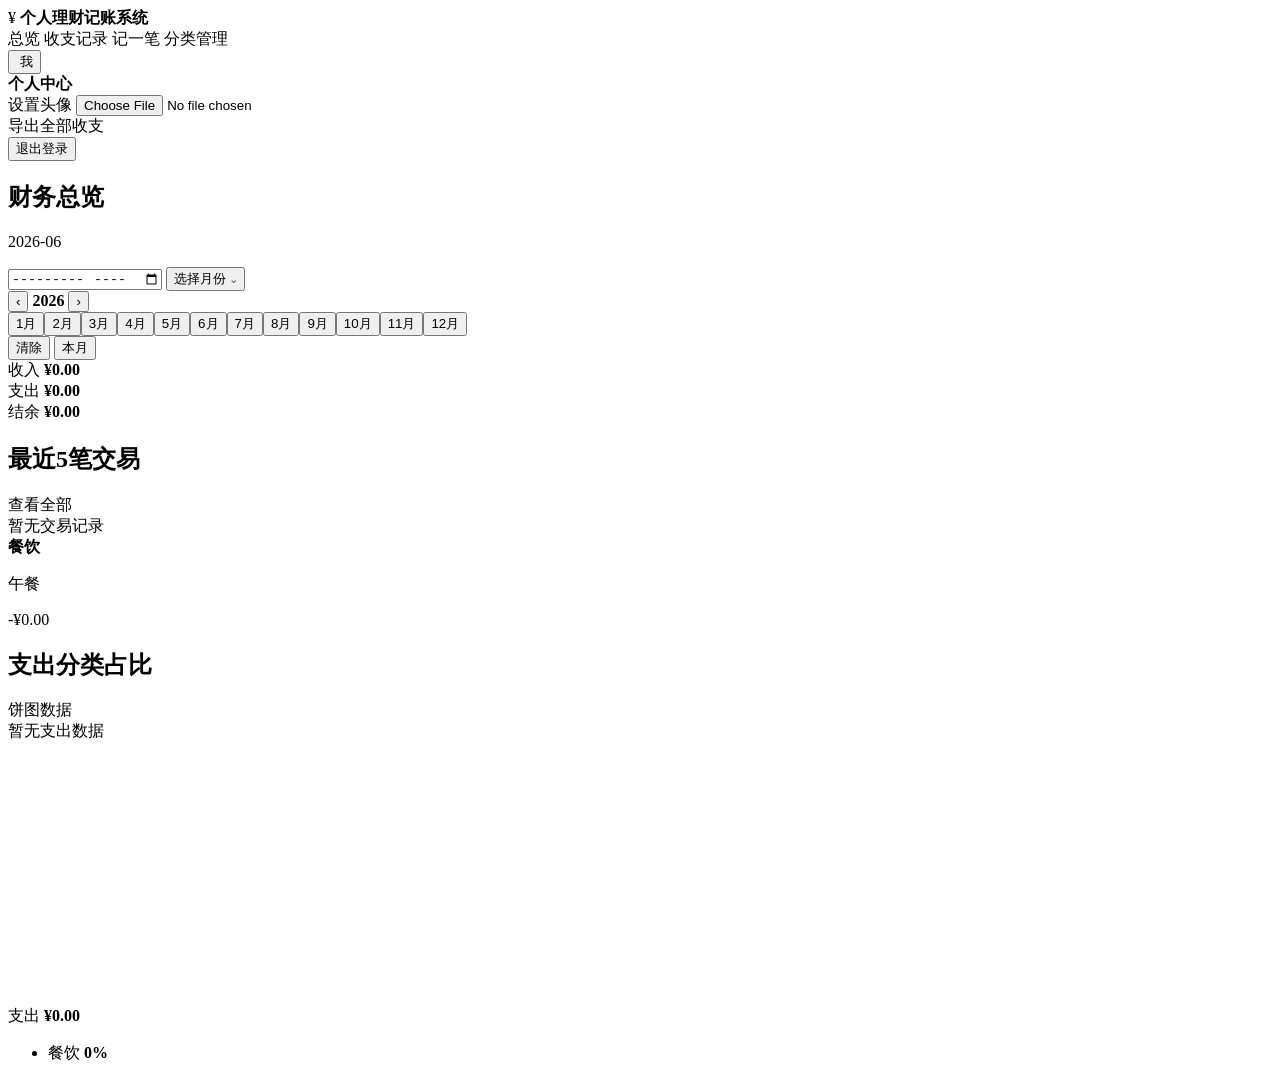
==== src/main/resources/templates/index.html @ 96ba8510 "first commit" ====
<!doctype html>
<html lang="zh-CN" xmlns:th="http://www.thymeleaf.org">
<head>
    <meta charset="UTF-8">
    <meta name="viewport" content="width=device-width, initial-scale=1">
    <title>财务总览 - 个人理财记账系统</title>
    <link rel="stylesheet" th:href="@{/css/style.css}">
</head>
<body>
<header class="topbar">
    <a class="brand" th:href="@{/}">
        <span class="brand-mark">¥</span>
        <span class="brand-copy">
            <strong>个人理财记账系统</strong>
        </span>
    </a>
    <nav class="primary-nav" aria-label="主导航">
        <a th:href="@{/}" class="active">总览</a>
        <a th:href="@{/transactions}">收支记录</a>
        <a th:href="@{/transactions/new}">记一笔</a>
        <a th:href="@{/categories}">分类管理</a>
        <div class="profile-menu" data-profile-menu>
            <button class="avatar-trigger" type="button" data-profile-trigger aria-label="个人中心">
                <img th:if="${currentUser != null && currentUser.avatarData != null}" th:src="${currentUser.avatarData}" alt="">
                <span th:if="${currentUser == null || currentUser.avatarData == null}"
                      th:text="${currentUser != null ? #strings.substring(currentUser.username, 0, 1).toUpperCase() : '我'}">我</span>
            </button>
            <div class="profile-panel" data-profile-panel>
                <strong th:text="${currentUser != null ? currentUser.username : '个人中心'}">个人中心</strong>
                <form th:action="@{/profile/avatar}" method="post" enctype="multipart/form-data">
                    <label class="profile-upload">
                        设置头像
                        <input name="avatar" type="file" accept="image/png,image/jpeg,image/webp" onchange="this.form.submit()">
                    </label>
                </form>
                <a th:href="@{/transactions/export}">导出全部收支</a>
                <form th:action="@{/logout}" method="post">
                    <button type="submit">退出登录</button>
                </form>
            </div>
        </div>
    </nav>
</header>

<main class="container">
    <section class="page-head">
        <div>
            <h1>财务总览</h1>
            <p th:text="${month}">2026-06</p>
        </div>
        <form class="inline-form month-filter" th:action="@{/}" method="get" data-month-form>
            <div class="filter-field month-field">
                <input class="native-control" type="month" name="month" th:value="${month}" data-native-month>
                <button class="glass-select" type="button" data-month-trigger>
                    <span data-month-label>选择月份</span>
                    <span class="chevron">⌄</span>
                </button>
                <div class="glass-menu month-menu" data-month-menu>
                    <div class="month-head">
                        <button type="button" data-year-prev>‹</button>
                        <strong data-year-label>2026</strong>
                        <button type="button" data-year-next>›</button>
                    </div>
                    <div class="month-grid" data-month-grid></div>
                    <div class="month-actions">
                        <button type="button" data-month-clear>清除</button>
                        <button type="button" data-month-current>本月</button>
                    </div>
                </div>
            </div>
        </form>
    </section>

    <section class="stats-grid">
        <article class="stat-card income">
            <span>收入</span>
            <strong th:text="${'¥' + #numbers.formatDecimal(stats.income(), 1, 2)}">¥0.00</strong>
        </article>
        <article class="stat-card expense">
            <span>支出</span>
            <strong th:text="${'¥' + #numbers.formatDecimal(stats.expense(), 1, 2)}">¥0.00</strong>
        </article>
        <article class="stat-card balance">
            <span>结余</span>
            <strong th:text="${'¥' + #numbers.formatDecimal(stats.balance(), 1, 2)}">¥0.00</strong>
        </article>
    </section>

    <section class="dashboard-grid">
        <div class="transactions-panel">
            <div class="section-title">
                <h2>最近5笔交易</h2>
                <a th:href="@{/transactions}">查看全部</a>
            </div>
            <div class="empty" th:if="${#lists.isEmpty(recentTransactions)}">暂无交易记录</div>
            <article class="transaction-item" th:each="item : ${recentTransactions}">
                <div>
                    <strong th:text="${item.categoryName}">餐饮</strong>
                    <p th:text="${item.remark ?: '无备注'}">午餐</p>
                </div>
                <div class="amount" th:classappend="${item.type == 1 ? 'income-text' : 'expense-text'}"
                     th:text="${(item.type == 1 ? '+' : '-') + '¥' + #numbers.formatDecimal(item.amount, 1, 2)}">
                    -¥0.00
                </div>
            </article>
        </div>

        <div class="chart-card">
            <div class="section-title">
                <h2>支出分类占比</h2>
                <span>饼图数据</span>
            </div>
            <div class="empty" th:if="${#lists.isEmpty(categoryStats)}">暂无支出数据</div>
            <div class="pie-wrap redesigned-pie" th:if="${!#lists.isEmpty(categoryStats)}">
                <div class="chart-panel">
                    <canvas id="categoryChart" width="260" height="260" aria-label="支出分类占比图表"></canvas>
                    <div class="chart-center">
                        <span>支出</span>
                        <strong th:text="${'¥' + #numbers.formatDecimal(stats.expense(), 1, 2)}">¥0.00</strong>
                    </div>
                </div>
                <ul class="legend">
                    <li th:each="stat : ${categoryStats}">
                        <span th:text="${stat.categoryName()}">餐饮</span>
                        <strong th:text="${#numbers.formatDecimal(stat.percent(), 1, 2) + '%'}">0%</strong>
                    </li>
                </ul>
            </div>
        </div>
    </section>
</main>
<script th:src="@{/webjars/chart.js/4.4.7/dist/chart.umd.js}"></script>
<script th:inline="javascript">
    (() => {
        let financeCategoryChart;
        const labels = /*[[${categoryStats.![categoryName()]}]]*/ [];
        const amounts = /*[[${categoryStats.![amount()]}]]*/ [];
        const values = amounts.map(Number);
        const colors = ['#3f7ee8', '#29c76f', '#f6a21a', '#f46d56', '#8b5cf6', '#16b8c7'];

        const initCategoryChart = () => {
            const chart = document.getElementById('categoryChart');
            if (chart && window.Chart) {
                const existingChart = Chart.getChart(chart);
                if (financeCategoryChart) {
                    financeCategoryChart.destroy();
                }
                if (existingChart) {
                    existingChart.destroy();
                }
                financeCategoryChart = new Chart(chart, {
                    type: 'doughnut',
                    data: {
                        labels,
                        datasets: [{
                            data: values,
                            backgroundColor: colors,
                            borderColor: 'rgba(255,255,255,0.96)',
                            borderRadius: 9,
                            borderWidth: 5,
                            hoverOffset: 12,
                            spacing: 3
                        }]
                    },
                    options: {
                        responsive: true,
                        maintainAspectRatio: false,
                        animation: {
                            animateRotate: true,
                            duration: 700
                        },
                        plugins: {
                            legend: { display: false },
                            tooltip: {
                                callbacks: {
                                    label: (context) => `${context.label}: ¥${Number(context.raw).toFixed(2)}`
                                }
                            }
                        },
                        cutout: '62%'
                    }
                });
                window.financeChartReady = true;
            } else if (chart) {
                const total = values.reduce((sum, value) => sum + value, 0);
                const ctx = chart.getContext('2d');
                ctx.clearRect(0, 0, chart.width, chart.height);
                let start = -Math.PI / 2;
                values.forEach((value, index) => {
                    const angle = total === 0 ? 0 : (value / total) * Math.PI * 2;
                    ctx.beginPath();
                    ctx.moveTo(chart.width / 2, chart.height / 2);
                    ctx.arc(chart.width / 2, chart.height / 2, Math.min(chart.width, chart.height) / 2 - 10, start, start + angle);
                    ctx.closePath();
                    ctx.fillStyle = colors[index % colors.length];
                    ctx.fill();
                    start += angle;
                });
                ctx.globalCompositeOperation = 'destination-out';
                ctx.beginPath();
                ctx.arc(chart.width / 2, chart.height / 2, Math.min(chart.width, chart.height) * 0.3, 0, Math.PI * 2);
                ctx.fill();
                ctx.globalCompositeOperation = 'source-over';
                window.financeChartReady = labels.length > 0;
            }
        };
        initCategoryChart();
        window.addEventListener('pageshow', (event) => {
            if (event.persisted) {
                initCategoryChart();
            }
        });

        const closeMenus = () => {
            document.querySelectorAll('.filter-field.is-open').forEach((field) => {
                field.classList.remove('is-open');
            });
        };
        const monthForm = document.querySelector('[data-month-form]');
        const nativeMonth = document.querySelector('[data-native-month]');
        const monthLabel = document.querySelector('[data-month-label]');
        const monthGrid = document.querySelector('[data-month-grid]');
        const yearLabel = document.querySelector('[data-year-label]');
        const monthTrigger = document.querySelector('[data-month-trigger]');
        const now = new Date();
        let visibleYear = nativeMonth.value ? Number(nativeMonth.value.slice(0, 4)) : now.getFullYear();

        const monthText = (value) => {
            if (!value) {
                return '选择月份';
            }
            const [year, month] = value.split('-');
            return `${year}年${month}月`;
        };

        const renderMonths = () => {
            yearLabel.textContent = visibleYear;
            monthLabel.textContent = monthText(nativeMonth.value);
            monthGrid.innerHTML = '';
            Array.from({ length: 12 }, (_, index) => {
                const month = String(index + 1).padStart(2, '0');
                const value = `${visibleYear}-${month}`;
                const button = document.createElement('button');
                button.type = 'button';
                button.textContent = `${index + 1}月`;
                button.classList.toggle('is-selected', nativeMonth.value === value);
                button.addEventListener('click', () => {
                    nativeMonth.value = value;
                    renderMonths();
                    closeMenus();
                    monthForm.submit();
                });
                monthGrid.appendChild(button);
            });
        };

        monthTrigger.addEventListener('click', () => {
            const field = monthTrigger.closest('.filter-field');
            const wasOpen = field.classList.contains('is-open');
            closeMenus();
            field.classList.toggle('is-open', !wasOpen);
        });
        document.querySelector('[data-year-prev]').addEventListener('click', () => {
            visibleYear -= 1;
            renderMonths();
        });
        document.querySelector('[data-year-next]').addEventListener('click', () => {
            visibleYear += 1;
            renderMonths();
        });
        document.querySelector('[data-month-clear]').addEventListener('click', () => {
            nativeMonth.value = '';
            renderMonths();
            closeMenus();
            monthForm.submit();
        });
        document.querySelector('[data-month-current]').addEventListener('click', () => {
            visibleYear = now.getFullYear();
            nativeMonth.value = `${now.getFullYear()}-${String(now.getMonth() + 1).padStart(2, '0')}`;
            renderMonths();
            closeMenus();
            monthForm.submit();
        });
        document.addEventListener('click', (event) => {
            if (!event.target.closest('.filter-field')) {
                closeMenus();
            }
        });
        document.addEventListener('keydown', (event) => {
            if (event.key === 'Escape') {
                closeMenus();
            }
        });
        renderMonths();

        const profileMenu = document.querySelector('[data-profile-menu]');
        const profileTrigger = document.querySelector('[data-profile-trigger]');
        profileTrigger?.addEventListener('click', (event) => {
            event.stopPropagation();
            profileMenu.classList.toggle('is-open');
        });
        document.addEventListener('click', (event) => {
            if (!event.target.closest('[data-profile-menu]')) {
                profileMenu?.classList.remove('is-open');
            }
        });
    })();
</script>
</body>
</html>
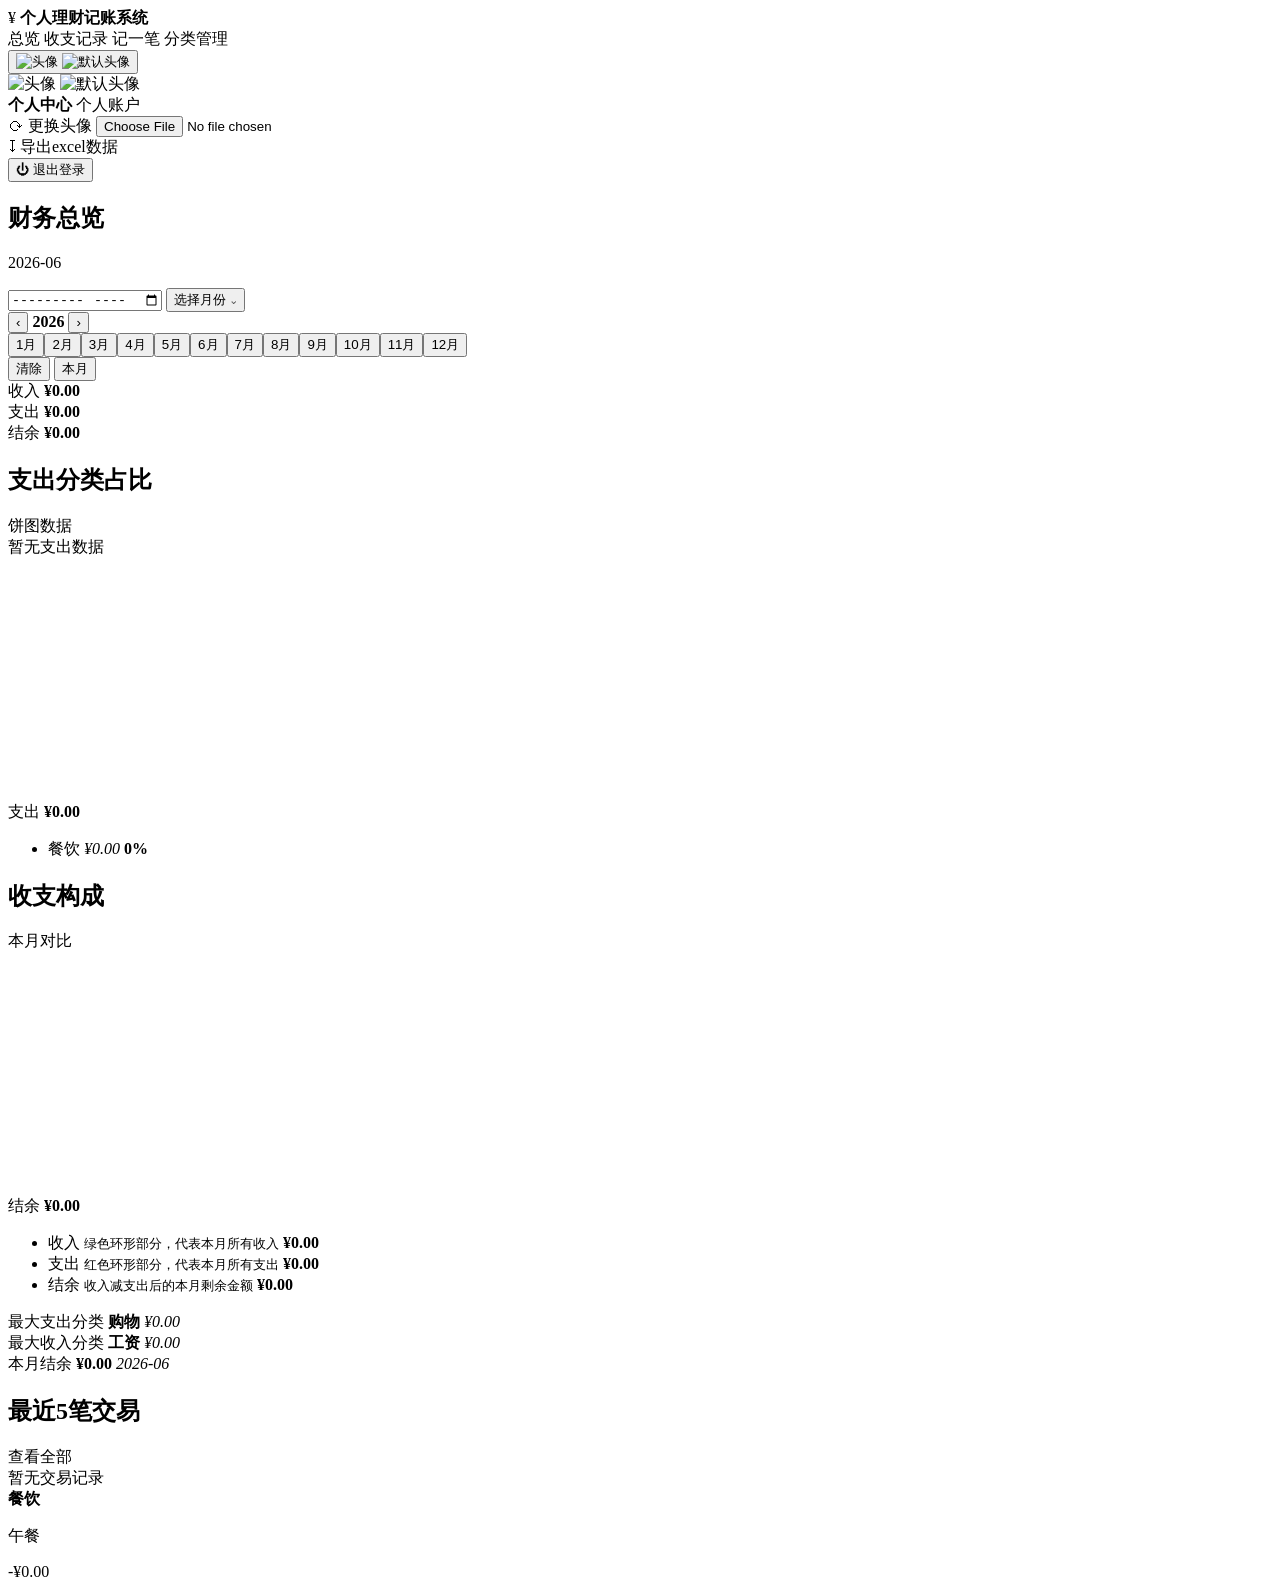
==== commit 0b9f18fb: "6.4" ====
--- a/src/main/resources/templates/index.html
+++ b/src/main/resources/templates/index.html
@@ -4,7 +4,7 @@
     <meta charset="UTF-8">
     <meta name="viewport" content="width=device-width, initial-scale=1">
     <title>财务总览 - 个人理财记账系统</title>
-    <link rel="stylesheet" th:href="@{/css/style.css}">
+    <link rel="stylesheet" th:href="@{/css/style.css(v=5)}">
 </head>
 <body>
 <header class="topbar">
@@ -21,21 +21,36 @@
         <a th:href="@{/categories}">分类管理</a>
         <div class="profile-menu" data-profile-menu>
             <button class="avatar-trigger" type="button" data-profile-trigger aria-label="个人中心">
-                <img th:if="${currentUser != null && currentUser.avatarData != null}" th:src="${currentUser.avatarData}" alt="">
-                <span th:if="${currentUser == null || currentUser.avatarData == null}"
-                      th:text="${currentUser != null ? #strings.substring(currentUser.username, 0, 1).toUpperCase() : '我'}">我</span>
+                <img th:if="${currentUser != null && currentUser.avatarData != null}" th:src="${currentUser.avatarData}" alt="头像">
+                <img th:if="${currentUser == null || currentUser.avatarData == null}" th:src="@{/images/morentouxiangpng.png}" alt="默认头像">
             </button>
             <div class="profile-panel" data-profile-panel>
-                <strong th:text="${currentUser != null ? currentUser.username : '个人中心'}">个人中心</strong>
-                <form th:action="@{/profile/avatar}" method="post" enctype="multipart/form-data">
-                    <label class="profile-upload">
-                        设置头像
+                <div class="profile-id">
+                    <span class="profile-id-avatar">
+                        <img th:if="${currentUser != null && currentUser.avatarData != null}" th:src="${currentUser.avatarData}" alt="头像">
+                        <img th:if="${currentUser == null || currentUser.avatarData == null}" th:src="@{/images/morentouxiangpng.png}" alt="默认头像">
+                    </span>
+                    <div class="profile-id-meta">
+                        <strong th:text="${currentUser != null ? currentUser.username : '个人中心'}">个人中心</strong>
+                        <span>个人账户</span>
+                    </div>
+                </div>
+                <form class="profile-action-form" th:action="@{/profile/avatar}" method="post" enctype="multipart/form-data">
+                    <label class="profile-action profile-upload">
+                        <span class="profile-action-icon" aria-hidden="true">⟳</span>
+                        <span class="profile-action-text">更换头像</span>
                         <input name="avatar" type="file" accept="image/png,image/jpeg,image/webp" onchange="this.form.submit()">
                     </label>
                 </form>
-                <a th:href="@{/transactions/export}">导出全部收支</a>
-                <form th:action="@{/logout}" method="post">
-                    <button type="submit">退出登录</button>
+                <a class="profile-action" th:href="@{/transactions/export}" th:data-export-base="@{/transactions/export}" data-export-trigger>
+                    <span class="profile-action-icon" aria-hidden="true">↧</span>
+                    <span class="profile-action-text">导出excel数据</span>
+                </a>
+                <form class="profile-action-form" th:action="@{/logout}" method="post">
+                    <button class="profile-action profile-action-danger" type="submit">
+                        <span class="profile-action-icon" aria-hidden="true">⏻</span>
+                        <span class="profile-action-text">退出登录</span>
+                    </button>
                 </form>
             </div>
         </div>
@@ -74,69 +89,165 @@
     <section class="stats-grid">
         <article class="stat-card income">
             <span>收入</span>
-            <strong th:text="${'¥' + #numbers.formatDecimal(stats.income(), 1, 2)}">¥0.00</strong>
+            <strong th:text="${'¥' + #numbers.formatDecimal(stats.income(), 1, 'COMMA', 2, 'POINT')}">¥0.00</strong>
         </article>
         <article class="stat-card expense">
             <span>支出</span>
-            <strong th:text="${'¥' + #numbers.formatDecimal(stats.expense(), 1, 2)}">¥0.00</strong>
+            <strong th:text="${'¥' + #numbers.formatDecimal(stats.expense(), 1, 'COMMA', 2, 'POINT')}">¥0.00</strong>
         </article>
         <article class="stat-card balance">
             <span>结余</span>
-            <strong th:text="${'¥' + #numbers.formatDecimal(stats.balance(), 1, 2)}">¥0.00</strong>
+            <strong th:text="${'¥' + #numbers.formatDecimal(stats.balance(), 1, 'COMMA', 2, 'POINT')}">¥0.00</strong>
         </article>
     </section>
 
-    <section class="dashboard-grid">
+    <section class="dashboard-grid charts-grid">
+        <div class="chart-card">
+            <div class="section-title">
+                <h2>支出分类占比</h2>
+                <span>饼图数据</span>
+            </div>
+            <div class="empty" th:if="${#lists.isEmpty(categoryStats)}">暂无支出数据</div>
+            <div class="pie-wrap redesigned-pie" th:if="${!#lists.isEmpty(categoryStats)}">
+                <div class="chart-panel">
+                    <canvas id="categoryChart" width="240" height="240" aria-label="支出分类占比图表"></canvas>
+                    <div class="chart-center">
+                        <span>支出</span>
+                        <strong th:text="${'¥' + #numbers.formatDecimal(stats.expense(), 1, 'COMMA', 2, 'POINT')}">¥0.00</strong>
+                    </div>
+                </div>
+                <ul class="legend">
+                    <li th:each="stat : ${categoryStats}">
+                        <div class="legend-top">
+                            <span class="legend-name" th:text="${stat.categoryName()}">餐饮</span>
+                            <span class="legend-figures">
+                                <em th:text="${'¥' + #numbers.formatDecimal(stat.amount(), 1, 'COMMA', 2, 'POINT')}">¥0.00</em>
+                                <strong th:text="${#numbers.formatDecimal(stat.percent(), 1, 2) + '%'}">0%</strong>
+                            </span>
+                        </div>
+                        <span class="legend-bar"><i th:style="'width:' + ${stat.percent()} + '%'"></i></span>
+                    </li>
+                </ul>
+            </div>
+        </div>
+
+        <div class="chart-card">
+            <div class="section-title">
+                <h2>收支构成</h2>
+                <span>本月对比</span>
+            </div>
+            <div class="pie-wrap redesigned-pie">
+                <div class="chart-panel">
+                    <canvas id="overviewChart" width="240" height="240" aria-label="收支构成图表"></canvas>
+                    <div class="chart-center">
+                        <span>结余</span>
+                        <strong th:text="${'¥' + #numbers.formatDecimal(stats.balance(), 1, 'COMMA', 2, 'POINT')}">¥0.00</strong>
+                    </div>
+                </div>
+                <ul class="breakdown">
+                    <li class="breakdown-income">
+                        <span class="dot dot-income" aria-hidden="true"></span>
+                        <span class="breakdown-copy">
+                            <span class="breakdown-name">收入</span>
+                            <small>绿色环形部分，代表本月所有收入</small>
+                        </span>
+                        <strong class="income-text" th:text="${'¥' + #numbers.formatDecimal(stats.income(), 1, 'COMMA', 2, 'POINT')}">¥0.00</strong>
+                    </li>
+                    <li class="breakdown-expense">
+                        <span class="dot dot-expense" aria-hidden="true"></span>
+                        <span class="breakdown-copy">
+                            <span class="breakdown-name">支出</span>
+                            <small>红色环形部分，代表本月所有支出</small>
+                        </span>
+                        <strong class="expense-text" th:text="${'¥' + #numbers.formatDecimal(stats.expense(), 1, 'COMMA', 2, 'POINT')}">¥0.00</strong>
+                    </li>
+                    <li class="breakdown-balance">
+                        <span class="dot dot-balance" aria-hidden="true"></span>
+                        <span class="breakdown-copy">
+                            <span class="breakdown-name">结余</span>
+                            <small>收入减支出后的本月剩余金额</small>
+                        </span>
+                        <strong class="balance-text" th:text="${'¥' + #numbers.formatDecimal(stats.balance(), 1, 'COMMA', 2, 'POINT')}">¥0.00</strong>
+                    </li>
+                </ul>
+            </div>
+            <div class="pie-insights" th:if="${!#lists.isEmpty(categoryStats)}">
+                <div class="insight-card">
+                    <span>最大支出分类</span>
+                    <strong th:text="${categoryStats[0].categoryName()}">购物</strong>
+                    <em th:text="${'¥' + #numbers.formatDecimal(categoryStats[0].amount(), 1, 'COMMA', 2, 'POINT')}">¥0.00</em>
+                </div>
+                <div class="insight-card">
+                    <span>最大收入分类</span>
+                    <strong th:text="${#lists.isEmpty(incomeCategoryStats) ? '暂无收入' : incomeCategoryStats[0].categoryName()}">工资</strong>
+                    <em th:text="${#lists.isEmpty(incomeCategoryStats) ? '本月暂无收入记录' : '¥' + #numbers.formatDecimal(incomeCategoryStats[0].amount(), 1, 'COMMA', 2, 'POINT')}">¥0.00</em>
+                </div>
+                <div class="insight-card">
+                    <span>本月结余</span>
+                    <strong th:text="${'¥' + #numbers.formatDecimal(stats.balance(), 1, 'COMMA', 2, 'POINT')}">¥0.00</strong>
+                    <em th:text="${month}">2026-06</em>
+                </div>
+            </div>
+        </div>
+    </section>
+
+    <section class="dashboard-grid single">
         <div class="transactions-panel">
             <div class="section-title">
                 <h2>最近5笔交易</h2>
                 <a th:href="@{/transactions}">查看全部</a>
             </div>
             <div class="empty" th:if="${#lists.isEmpty(recentTransactions)}">暂无交易记录</div>
-            <article class="transaction-item" th:each="item : ${recentTransactions}">
-                <div>
-                    <strong th:text="${item.categoryName}">餐饮</strong>
-                    <p th:text="${item.remark ?: '无备注'}">午餐</p>
-                </div>
-                <div class="amount" th:classappend="${item.type == 1 ? 'income-text' : 'expense-text'}"
-                     th:text="${(item.type == 1 ? '+' : '-') + '¥' + #numbers.formatDecimal(item.amount, 1, 2)}">
-                    -¥0.00
-                </div>
-            </article>
-        </div>
-
-        <div class="chart-card">
-            <div class="section-title">
-                <h2>支出分类占比</h2>
-                <span>饼图数据</span>
-            </div>
-            <div class="empty" th:if="${#lists.isEmpty(categoryStats)}">暂无支出数据</div>
-            <div class="pie-wrap redesigned-pie" th:if="${!#lists.isEmpty(categoryStats)}">
-                <div class="chart-panel">
-                    <canvas id="categoryChart" width="260" height="260" aria-label="支出分类占比图表"></canvas>
-                    <div class="chart-center">
-                        <span>支出</span>
-                        <strong th:text="${'¥' + #numbers.formatDecimal(stats.expense(), 1, 2)}">¥0.00</strong>
-                    </div>
-                </div>
-                <ul class="legend">
-                    <li th:each="stat : ${categoryStats}">
-                        <span th:text="${stat.categoryName()}">餐饮</span>
-                        <strong th:text="${#numbers.formatDecimal(stat.percent(), 1, 2) + '%'}">0%</strong>
-                    </li>
-                </ul>
+            <div class="recent-list">
+                <article class="transaction-item" th:each="item : ${recentTransactions}">
+                    <div>
+                        <strong th:text="${item.categoryName}">餐饮</strong>
+                        <p th:text="${item.remark ?: '无备注'}">午餐</p>
+                    </div>
+                    <div class="amount" th:classappend="${item.type == 1 ? 'income-text' : 'expense-text'}"
+                         th:text="${(item.type == 1 ? '+' : '-') + '¥' + #numbers.formatDecimal(item.amount, 1, 'COMMA', 2, 'POINT')}">
+                        -¥0.00
+                    </div>
+                </article>
             </div>
         </div>
     </section>
 </main>
 <script th:src="@{/webjars/chart.js/4.4.7/dist/chart.umd.js}"></script>
+<script th:src="@{/js/export-modal.js(v=1)}"></script>
 <script th:inline="javascript">
     (() => {
         let financeCategoryChart;
+        let financeOverviewChart;
         const labels = /*[[${categoryStats.![categoryName()]}]]*/ [];
         const amounts = /*[[${categoryStats.![amount()]}]]*/ [];
         const values = amounts.map(Number);
         const colors = ['#3f7ee8', '#29c76f', '#f6a21a', '#f46d56', '#8b5cf6', '#16b8c7'];
+        const overviewIncome = Number(/*[[${stats.income()}]]*/ 0);
+        const overviewExpense = Number(/*[[${stats.expense()}]]*/ 0);
+        const formatCurrency = (value) => `¥${Number(value || 0).toLocaleString('zh-CN', {
+            minimumFractionDigits: 2,
+            maximumFractionDigits: 2
+        })}`;
+
+        const getCenter = (canvasId) => {
+            const panel = document.getElementById(canvasId)?.closest('.chart-panel');
+            const center = panel?.querySelector('.chart-center');
+            if (!center) {
+                return null;
+            }
+            const span = center.querySelector('span');
+            const strong = center.querySelector('strong');
+            return { span, strong, label: span.textContent, value: strong.textContent };
+        };
+        const catCenter = getCenter('categoryChart');
+        const ovCenter = getCenter('overviewChart');
+        const restoreCenter = (center) => {
+            if (center) {
+                center.span.textContent = center.label;
+                center.strong.textContent = center.value;
+            }
+        };
 
         const initCategoryChart = () => {
             const chart = document.getElementById('categoryChart');
@@ -171,13 +282,22 @@
                         },
                         plugins: {
                             legend: { display: false },
-                            tooltip: {
-                                callbacks: {
-                                    label: (context) => `${context.label}: ¥${Number(context.raw).toFixed(2)}`
-                                }
+                            tooltip: { enabled: false }
+                        },
+                        onHover: (event, elements) => {
+                            event.native.target.style.cursor = elements.length ? 'pointer' : 'default';
+                            if (!catCenter) {
+                                return;
+                            }
+                            if (elements.length) {
+                                const index = elements[0].index;
+                                catCenter.span.textContent = labels[index];
+                                catCenter.strong.textContent = formatCurrency(values[index]);
+                            } else {
+                                restoreCenter(catCenter);
                             }
                         },
-                        cutout: '62%'
+                        cutout: '60%'
                     }
                 });
                 window.financeChartReady = true;
@@ -204,10 +324,64 @@
                 window.financeChartReady = labels.length > 0;
             }
         };
+        const initOverviewChart = () => {
+            const chart = document.getElementById('overviewChart');
+            if (!chart || !window.Chart) {
+                return;
+            }
+            const existingChart = Chart.getChart(chart);
+            if (financeOverviewChart) {
+                financeOverviewChart.destroy();
+            }
+            if (existingChart) {
+                existingChart.destroy();
+            }
+            financeOverviewChart = new Chart(chart, {
+                type: 'doughnut',
+                data: {
+                    labels: ['收入', '支出'],
+                    datasets: [{
+                        data: [overviewIncome, overviewExpense],
+                        backgroundColor: ['#22c55e', '#f06449'],
+                        borderColor: 'rgba(255,255,255,0.96)',
+                        borderRadius: 9,
+                        borderWidth: 5,
+                        hoverOffset: 12,
+                        spacing: 3
+                    }]
+                },
+                options: {
+                    responsive: true,
+                    maintainAspectRatio: false,
+                    animation: { animateRotate: true, duration: 700 },
+                    plugins: {
+                        legend: { display: false },
+                        tooltip: { enabled: false }
+                    },
+                    onHover: (event, elements) => {
+                        event.native.target.style.cursor = elements.length ? 'pointer' : 'default';
+                        if (!ovCenter) {
+                            return;
+                        }
+                        if (elements.length) {
+                            const index = elements[0].index;
+                            ovCenter.span.textContent = index === 0 ? '收入' : '支出';
+                            ovCenter.strong.textContent = formatCurrency(index === 0 ? overviewIncome : overviewExpense);
+                        } else {
+                            restoreCenter(ovCenter);
+                        }
+                    },
+                    cutout: '62%'
+                }
+            });
+        };
+
         initCategoryChart();
+        initOverviewChart();
         window.addEventListener('pageshow', (event) => {
             if (event.persisted) {
                 initCategoryChart();
+                initOverviewChart();
             }
         });
 
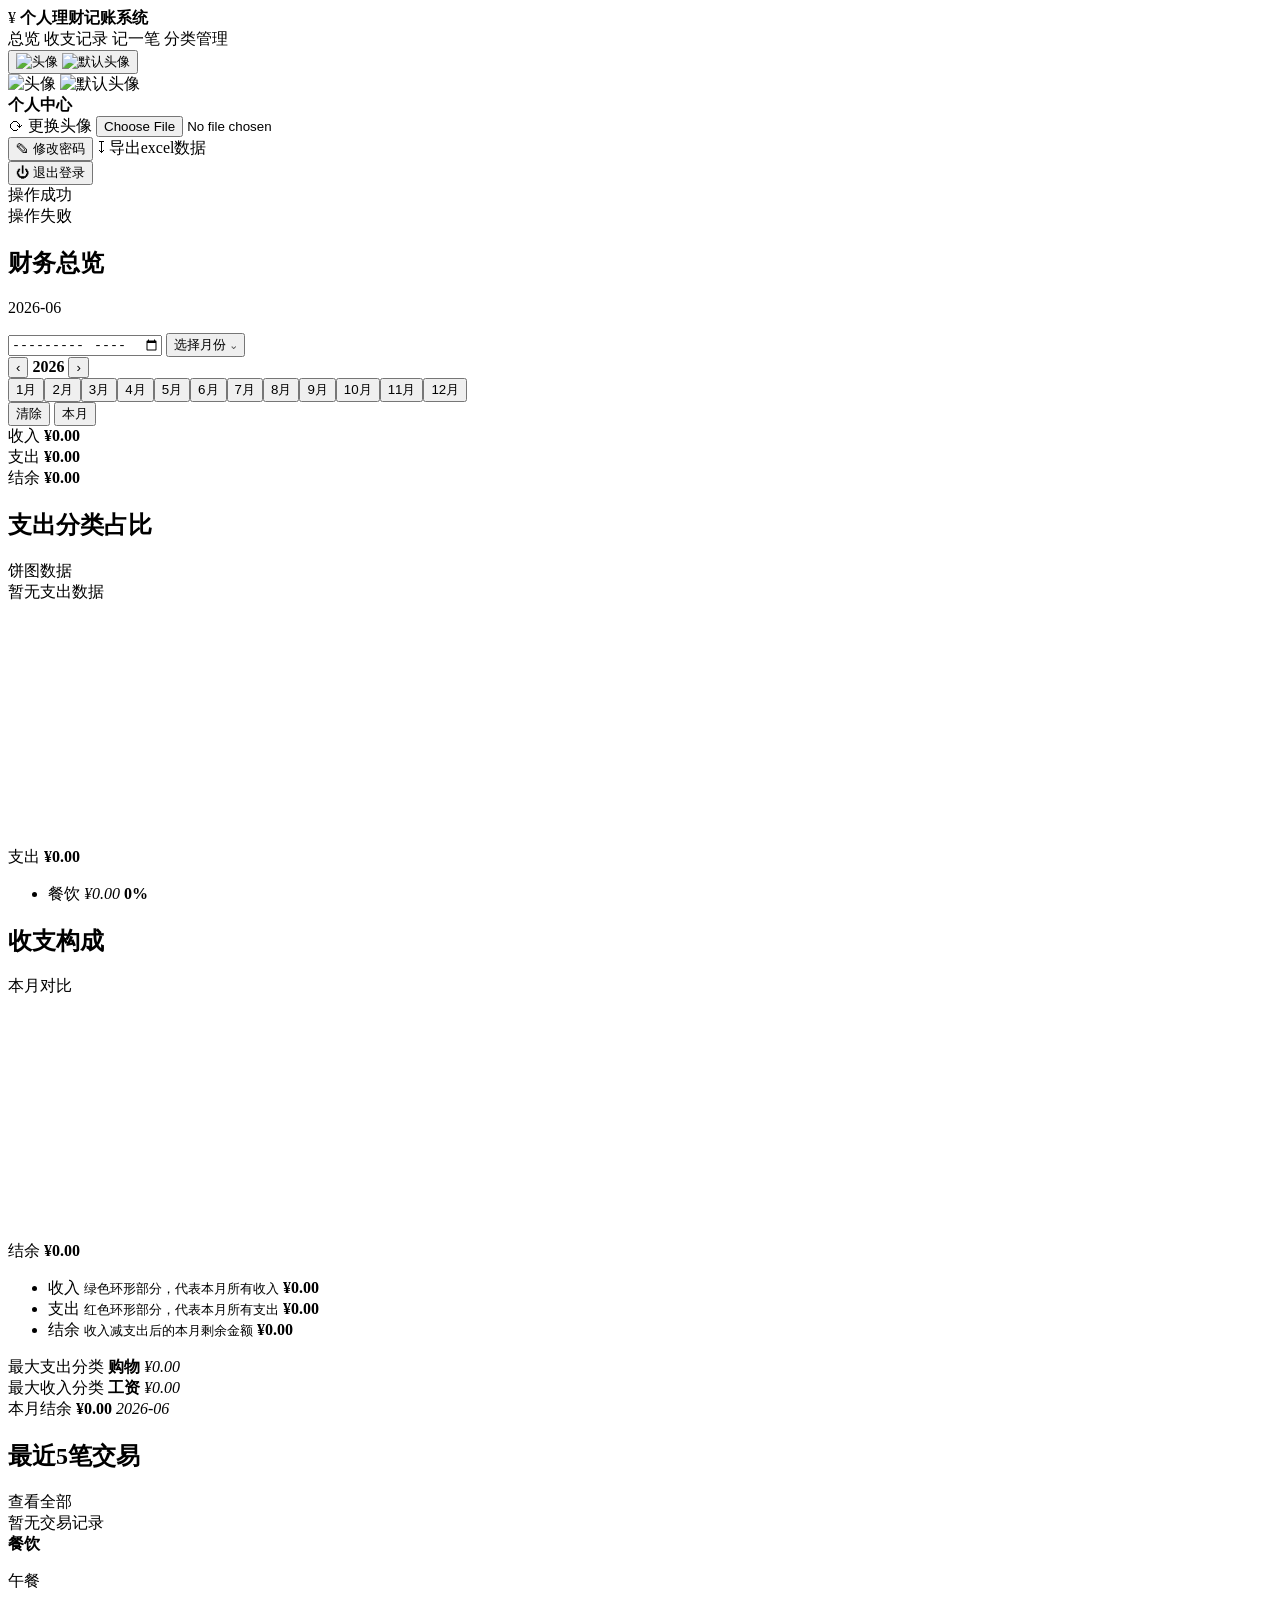
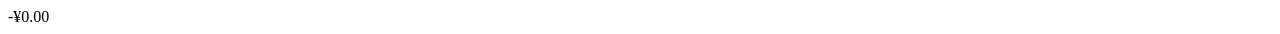
==== commit 8a0a0df1: "6.4.2" ====
--- a/src/main/resources/templates/index.html
+++ b/src/main/resources/templates/index.html
@@ -22,17 +22,17 @@
         <div class="profile-menu" data-profile-menu>
             <button class="avatar-trigger" type="button" data-profile-trigger aria-label="个人中心">
                 <img th:if="${currentUser != null && currentUser.avatarData != null}" th:src="${currentUser.avatarData}" alt="头像">
-                <img th:if="${currentUser == null || currentUser.avatarData == null}" th:src="@{/images/morentouxiangpng.png}" alt="默认头像">
+                <img th:if="${currentUser == null || currentUser.avatarData == null}" th:src="@{/images/morentouxiang.png}" alt="默认头像">
             </button>
             <div class="profile-panel" data-profile-panel>
                 <div class="profile-id">
                     <span class="profile-id-avatar">
                         <img th:if="${currentUser != null && currentUser.avatarData != null}" th:src="${currentUser.avatarData}" alt="头像">
-                        <img th:if="${currentUser == null || currentUser.avatarData == null}" th:src="@{/images/morentouxiangpng.png}" alt="默认头像">
+                        <img th:if="${currentUser == null || currentUser.avatarData == null}" th:src="@{/images/morentouxiang.png}" alt="默认头像">
                     </span>
                     <div class="profile-id-meta">
-                        <strong th:text="${currentUser != null ? currentUser.username : '个人中心'}">个人中心</strong>
-                        <span>个人账户</span>
+                        <strong th:text="${currentUser != null ? currentUser.username : '个人中心'}"
+                                th:title="${currentUser != null ? currentUser.username : '个人中心'}">个人中心</strong>
                     </div>
                 </div>
                 <form class="profile-action-form" th:action="@{/profile/avatar}" method="post" enctype="multipart/form-data">
@@ -42,6 +42,10 @@
                         <input name="avatar" type="file" accept="image/png,image/jpeg,image/webp" onchange="this.form.submit()">
                     </label>
                 </form>
+                <button class="profile-action" type="button" data-open-password-modal>
+                    <span class="profile-action-icon" aria-hidden="true">✎</span>
+                    <span class="profile-action-text">修改密码</span>
+                </button>
                 <a class="profile-action" th:href="@{/transactions/export}" th:data-export-base="@{/transactions/export}" data-export-trigger>
                     <span class="profile-action-icon" aria-hidden="true">↧</span>
                     <span class="profile-action-text">导出excel数据</span>
@@ -58,6 +62,9 @@
 </header>
 
 <main class="container">
+    <div class="toast" th:if="${message}" th:text="${message}">操作成功</div>
+    <div class="toast error" th:if="${error}" th:text="${error}">操作失败</div>
+
     <section class="page-head">
         <div>
             <h1>财务总览</h1>
@@ -215,6 +222,7 @@
 </main>
 <script th:src="@{/webjars/chart.js/4.4.7/dist/chart.umd.js}"></script>
 <script th:src="@{/js/export-modal.js(v=1)}"></script>
+<script th:src="@{/js/profile-password-modal.js(v=1)}"></script>
 <script th:inline="javascript">
     (() => {
         let financeCategoryChart;
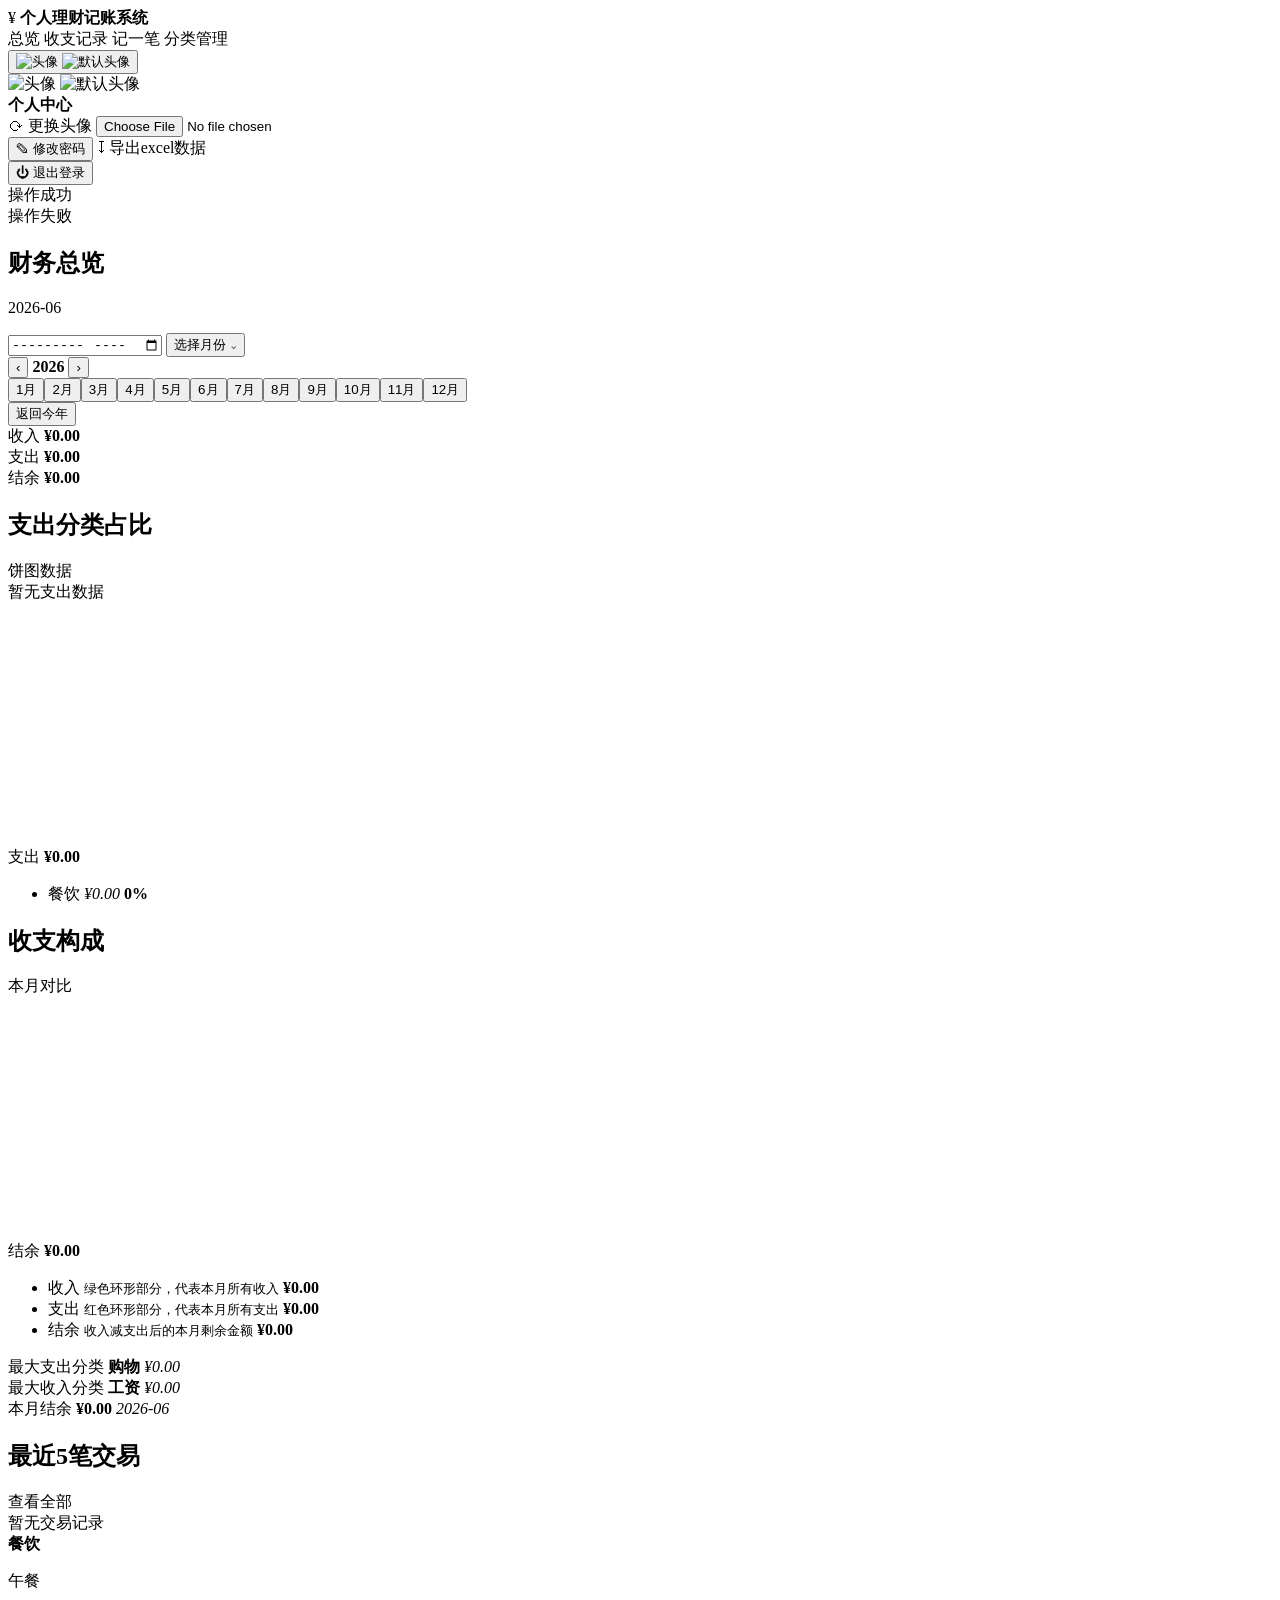
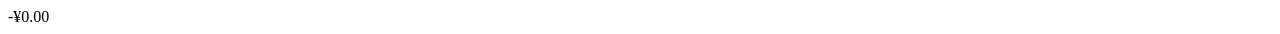
==== commit 7ffd5303: "6.8.1" ====
--- a/src/main/resources/templates/index.html
+++ b/src/main/resources/templates/index.html
@@ -4,7 +4,7 @@
     <meta charset="UTF-8">
     <meta name="viewport" content="width=device-width, initial-scale=1">
     <title>财务总览 - 个人理财记账系统</title>
-    <link rel="stylesheet" th:href="@{/css/style.css(v=5)}">
+    <link rel="stylesheet" th:href="@{/css/style.css(v=11)}">
 </head>
 <body>
 <header class="topbar">
@@ -85,8 +85,7 @@
                     </div>
                     <div class="month-grid" data-month-grid></div>
                     <div class="month-actions">
-                        <button type="button" data-month-clear>清除</button>
-                        <button type="button" data-month-current>本月</button>
+                        <button type="button" data-year-current>返回今年</button>
                     </div>
                 </div>
             </div>
@@ -221,7 +220,7 @@
     </section>
 </main>
 <script th:src="@{/webjars/chart.js/4.4.7/dist/chart.umd.js}"></script>
-<script th:src="@{/js/export-modal.js(v=1)}"></script>
+<script th:src="@{/js/export-modal.js(v=6)}"></script>
 <script th:src="@{/js/profile-password-modal.js(v=1)}"></script>
 <script th:inline="javascript">
     (() => {
@@ -230,7 +229,31 @@
         const labels = /*[[${categoryStats.![categoryName()]}]]*/ [];
         const amounts = /*[[${categoryStats.![amount()]}]]*/ [];
         const values = amounts.map(Number);
-        const colors = ['#3f7ee8', '#29c76f', '#f6a21a', '#f46d56', '#8b5cf6', '#16b8c7'];
+        const baseCategoryColors = [
+            { solid: '#3f7ee8', shadow: 'rgba(63, 126, 232, 0.14)' },
+            { solid: '#29c76f', shadow: 'rgba(41, 199, 111, 0.14)' },
+            { solid: '#f6a21a', shadow: 'rgba(246, 162, 26, 0.16)' },
+            { solid: '#f46d56', shadow: 'rgba(244, 109, 86, 0.16)' },
+            { solid: '#8b5cf6', shadow: 'rgba(139, 92, 246, 0.14)' },
+            { solid: '#16b8c7', shadow: 'rgba(22, 184, 199, 0.14)' }
+        ];
+        const colorForIndex = (index) => {
+            if (baseCategoryColors[index]) {
+                return baseCategoryColors[index];
+            }
+            const hue = (210 + index * 137.508) % 360;
+            const saturation = 68 + (index % 4) * 4;
+            const lightness = 48 + (index % 3) * 5;
+            return {
+                solid: `hsl(${hue.toFixed(1)}, ${saturation}%, ${lightness}%)`,
+                shadow: `hsla(${hue.toFixed(1)}, ${saturation}%, ${lightness}%, 0.16)`
+            };
+        };
+        const categoryColors = Array.from(
+            { length: Math.max(labels.length, values.length) },
+            (_, index) => colorForIndex(index)
+        );
+        const colors = categoryColors.map((color) => color.solid);
         const overviewIncome = Number(/*[[${stats.income()}]]*/ 0);
         const overviewExpense = Number(/*[[${stats.expense()}]]*/ 0);
         const formatCurrency = (value) => `¥${Number(value || 0).toLocaleString('zh-CN', {
@@ -255,6 +278,13 @@
                 center.span.textContent = center.label;
                 center.strong.textContent = center.value;
             }
+        };
+        const syncLegendColors = () => {
+            document.querySelectorAll('.legend li').forEach((item, index) => {
+                const color = categoryColors[index] || colorForIndex(index);
+                item.style.setProperty('--legend-color', color.solid);
+                item.style.setProperty('--legend-shadow', color.shadow);
+            });
         };
 
         const initCategoryChart = () => {
@@ -320,7 +350,7 @@
                     ctx.moveTo(chart.width / 2, chart.height / 2);
                     ctx.arc(chart.width / 2, chart.height / 2, Math.min(chart.width, chart.height) / 2 - 10, start, start + angle);
                     ctx.closePath();
-                    ctx.fillStyle = colors[index % colors.length];
+                    ctx.fillStyle = colors[index] || colorForIndex(index).solid;
                     ctx.fill();
                     start += angle;
                 });
@@ -384,6 +414,7 @@
             });
         };
 
+        syncLegendColors();
         initCategoryChart();
         initOverviewChart();
         window.addEventListener('pageshow', (event) => {
@@ -450,18 +481,9 @@
             visibleYear += 1;
             renderMonths();
         });
-        document.querySelector('[data-month-clear]').addEventListener('click', () => {
-            nativeMonth.value = '';
+        document.querySelector('[data-year-current]').addEventListener('click', () => {
+            visibleYear = now.getFullYear();
             renderMonths();
-            closeMenus();
-            monthForm.submit();
-        });
-        document.querySelector('[data-month-current]').addEventListener('click', () => {
-            visibleYear = now.getFullYear();
-            nativeMonth.value = `${now.getFullYear()}-${String(now.getMonth() + 1).padStart(2, '0')}`;
-            renderMonths();
-            closeMenus();
-            monthForm.submit();
         });
         document.addEventListener('click', (event) => {
             if (!event.target.closest('.filter-field')) {
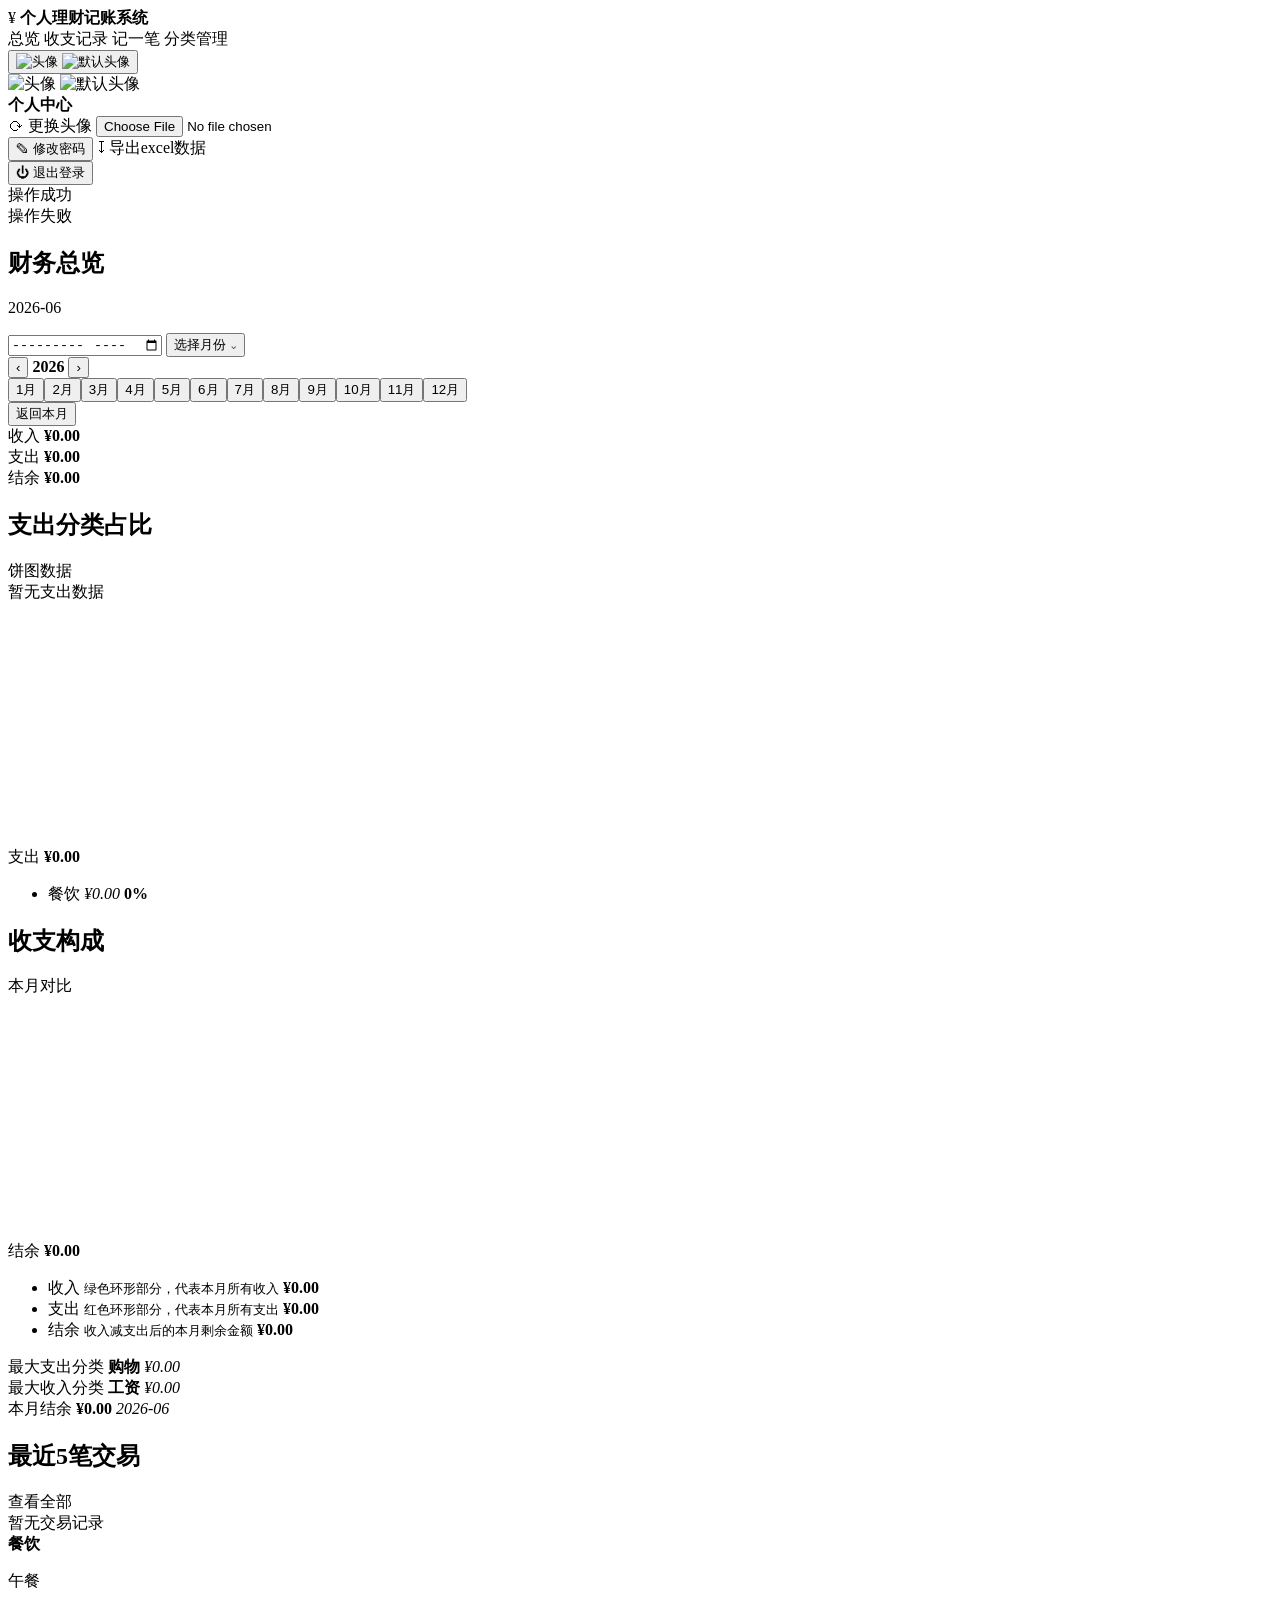
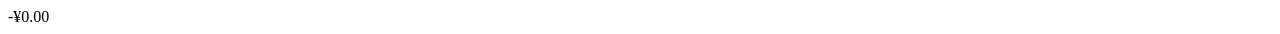
==== commit 1f907c1f: "6.8.2" ====
--- a/src/main/resources/templates/index.html
+++ b/src/main/resources/templates/index.html
@@ -85,7 +85,7 @@
                     </div>
                     <div class="month-grid" data-month-grid></div>
                     <div class="month-actions">
-                        <button type="button" data-year-current>返回今年</button>
+                        <button type="button" data-year-current>返回本月</button>
                     </div>
                 </div>
             </div>
